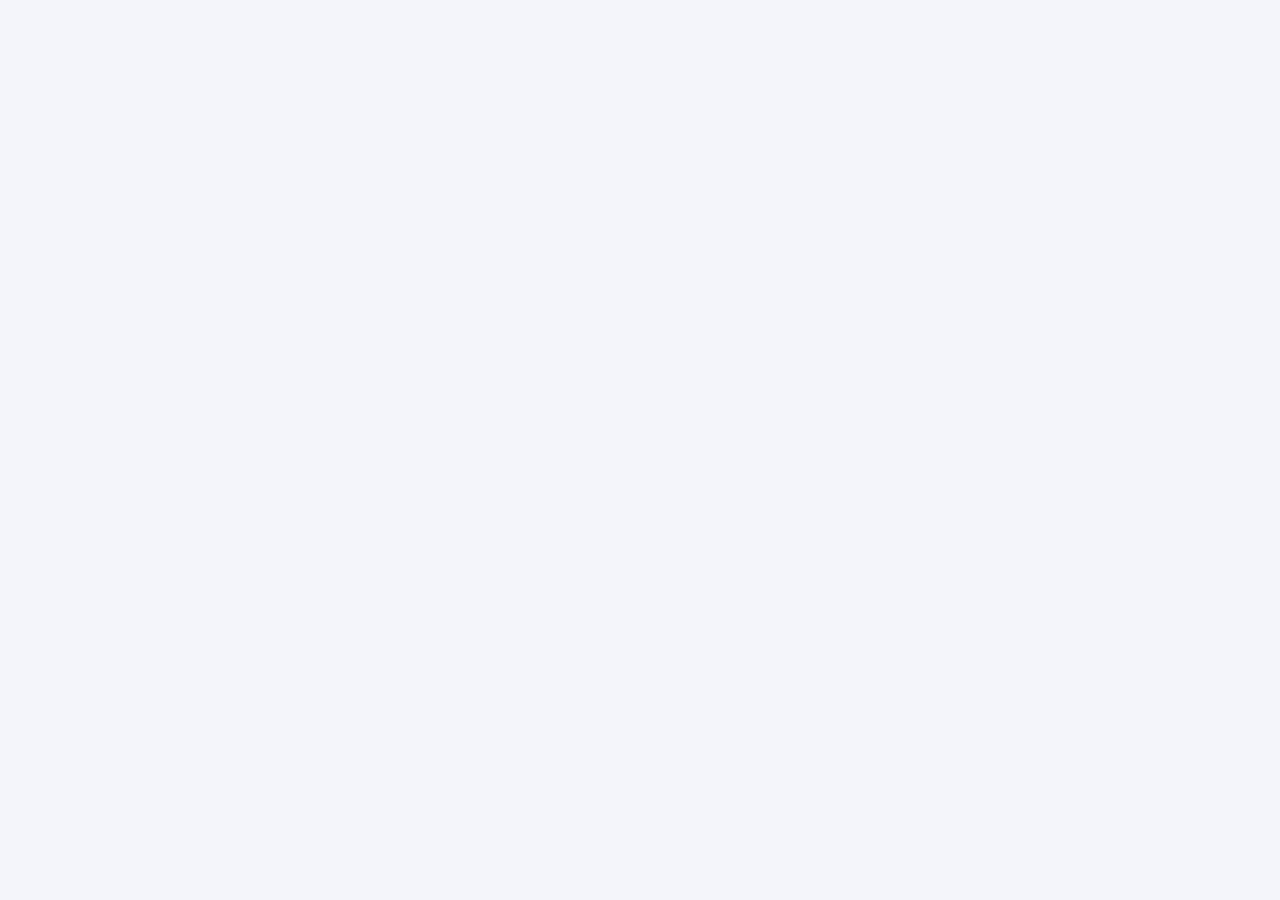
==== assetsync/index.html @ 93e1347a "Combine all tools in one site: add AssetSync web under assetsync/ (relative links), drop github.io p" ====
<!doctype html>
<html lang="th">
<head>
<meta charset="utf-8">
<meta name="viewport" content="width=device-width,initial-scale=1,viewport-fit=cover">
<meta name="theme-color" content="#3b5bfd">
<title>AssetSync</title>
<link rel="icon" href="icon.svg" type="image/svg+xml">
<script src="config.js"></script>
<script src="build.js"></script>
<script src="lib/supabase.js"></script>
<script src="lib/xlsx.full.min.js"></script>
<script>window.__XLSX = window.XLSX;</script>
<script src="lib/xlsx-style.min.js"></script>
<script>window.XLSXS = window.XLSX; window.XLSX = window.__XLSX;</script>
<script src="lib/jspdf.umd.min.js"></script>
<script src="lib/qrcode.js"></script>
<script src="lib/jsbarcode.min.js"></script>
<script src="store.js"></script>
<link rel="stylesheet" href="css/app.css">
<link rel="stylesheet" href="css/theme-sky.css">

</head>
<body>
<div id="app"></div>
<input type="file" id="gFile" hidden aria-hidden="true">

<!-- โค้ดของแอปแยกเป็นไฟล์ตามหมวดใน js/ · ลำดับมีผล: ไฟล์เลขน้อยโหลดก่อน (ดู web/README.md) -->
<script src="js/01-helpers.js"></script>
<script src="js/02-state.js"></script>
<script src="js/03-compute.js"></script>
<script src="js/04-storage.js"></script>
<script src="js/05-shell.js"></script>
<script src="js/06-web-reports.js"></script>
<script src="js/07-web-import.js"></script>
<script src="js/08-web-live.js"></script>
<script src="js/09-web-inbox.js"></script>
<script src="js/10-stickers.js"></script>
<script src="js/11-label-designer.js"></script>
<script src="js/12-app.js"></script>
<script src="js/13-usb.js"></script>
<script src="js/14-auth.js"></script>
<script src="js/15-scan.js"></script>
<script src="js/16-actions.js"></script>
<script src="js/17-scanner-input.js"></script>
<script src="js/18-exports.js"></script>
<script src="js/19-pivot.js"></script>
<script src="js/20-main.js"></script>
</body>
</html>
---- assetsync/css/app.css ----
/* AssetSync · หน้าตาของเว็บและแอปเครื่องยิง (ใช้ร่วมกัน) */
@font-face {
  font-family: 'Prompt';
  font-weight: 400;
  font-display: swap;
  src: url(../fonts/prompt-thai-400-normal.woff2) format('woff2');
  unicode-range: U+0E01-0E5B, U+200C-200D, U+25CC;
}
@font-face {
  font-family: 'Prompt';
  font-weight: 500;
  font-display: swap;
  src: url(../fonts/prompt-thai-500-normal.woff2) format('woff2');
  unicode-range: U+0E01-0E5B, U+200C-200D, U+25CC;
}
@font-face {
  font-family: 'Prompt';
  font-weight: 600;
  font-display: swap;
  src: url(../fonts/prompt-thai-600-normal.woff2) format('woff2');
  unicode-range: U+0E01-0E5B, U+200C-200D, U+25CC;
}
@font-face {
  font-family: 'Prompt';
  font-weight: 700;
  font-display: swap;
  src: url(../fonts/prompt-thai-700-normal.woff2) format('woff2');
  unicode-range: U+0E01-0E5B, U+200C-200D, U+25CC;
}
@font-face {
  font-family: 'Prompt';
  font-weight: 400;
  font-display: swap;
  src: url(../fonts/prompt-latin-400-normal.woff2) format('woff2');
  unicode-range: U+0000-00FF, U+2000-206F, U+20AC, U+2122, U+2190-21FF, U+2212, U+2460-24FF, U+2713, U+2715;
}
@font-face {
  font-family: 'Prompt';
  font-weight: 500;
  font-display: swap;
  src: url(../fonts/prompt-latin-500-normal.woff2) format('woff2');
  unicode-range: U+0000-00FF, U+2000-206F, U+20AC, U+2122, U+2190-21FF, U+2212, U+2460-24FF, U+2713, U+2715;
}
@font-face {
  font-family: 'Prompt';
  font-weight: 600;
  font-display: swap;
  src: url(../fonts/prompt-latin-600-normal.woff2) format('woff2');
  unicode-range: U+0000-00FF, U+2000-206F, U+20AC, U+2122, U+2190-21FF, U+2212, U+2460-24FF, U+2713, U+2715;
}
@font-face {
  font-family: 'Prompt';
  font-weight: 700;
  font-display: swap;
  src: url(../fonts/prompt-latin-700-normal.woff2) format('woff2');
  unicode-range: U+0000-00FF, U+2000-206F, U+20AC, U+2122, U+2190-21FF, U+2212, U+2460-24FF, U+2713, U+2715;
}
@font-face {
  font-family: 'JetBrains Mono';
  font-weight: 500;
  font-display: swap;
  src: url(../fonts/jetbrains-mono-latin-500-normal.woff2) format('woff2');
}
@font-face {
  font-family: 'JetBrains Mono';
  font-weight: 700;
  font-display: swap;
  src: url(../fonts/jetbrains-mono-latin-700-normal.woff2) format('woff2');
}
/* Layout: one shell, two faces. "คอม" = wide web workspace with stage pills; "เครื่องยิง" = phone column with bottom bar + center scan button.
   Deliberately single light theme (field devices + office screens), every color set explicitly. */
:root {
  --ink: #121826;
  --muted: #5d6676;
  --bg: #f4f5fa;
  --card: #ffffff;
  --line: #e4e7ec;
  --blue: #3b5bfd;
  --blue-soft: #eaeeff;
  --blue-ink: #2e46c9;
  --lime: #d4f25a;
  --orange: #ff7a1a;
  --ok: #12b76a;
  --ok-soft: #e7f8ef;
  --ok-ink: #027a48;
  --warn: #f79009;
  --warn-soft: #fff1e6;
  --warn-ink: #b54708;
  --bad: #f04438;
  --bad-soft: #fee9e7;
  --bad-ink: #b42318;
  --oth: #7a5af8;
  --oth-soft: #f0ebff;
  --oth-ink: #5925dc;
  --display: 'Prompt', system-ui, sans-serif;
  --mono: 'JetBrains Mono', ui-monospace, monospace;
  color-scheme: light;
}
html,
body {
  height: 100%;
}
body {
  margin: 0;
  background: var(--bg);
  color: var(--ink);
  font-family: var(--display);
  font-size: 15px;
  line-height: 1.5;
}
* {
  box-sizing: border-box;
}
[hidden] {
  display: none !important;
}
button,
input,
select,
textarea {
  font: inherit;
  color: inherit;
}
button {
  cursor: pointer;
}
:focus-visible {
  outline: 3px solid var(--blue);
  outline-offset: 2px;
}
.mono {
  font-family: var(--mono);
}
.top {
  position: sticky;
  top: env(safe-area-inset-top, 0px);
  z-index: 5;
  background: var(--card);
  border-bottom: 1px solid var(--line);
}
body::before {
  content: '';
  position: fixed;
  inset: 0 0 auto;
  height: env(safe-area-inset-top, 0px);
  z-index: 10;
  background: var(--card);
}
.top-in {
  max-width: 1240px;
  margin: 0 auto;
  padding-block: 10px;
  padding-left: max(16px, env(safe-area-inset-left, 0px));
  padding-right: max(16px, env(safe-area-inset-right, 0px));
  display: flex;
  flex-wrap: wrap;
  align-items: center;
  gap: 8px 14px;
}
.logo {
  display: flex;
  align-items: center;
  gap: 8px;
  font-weight: 700;
  font-size: 18px;
}
.logo img {
  width: 36px;
  height: 28px;
  display: block;
}
.brand {
  background: var(--card);
  border-radius: 24px;
  padding: 22px 18px;
  display: flex;
  flex-direction: column;
  align-items: center;
  gap: 10px;
  text-align: center;
}
.brand img {
  width: 120px;
  height: auto;
}
.brand b {
  font-size: 22px;
  line-height: 1.2;
}
.brand span {
  color: var(--muted);
  font-size: 14px;
}
.seg {
  display: inline-flex;
  background: #e9ebf3;
  border-radius: 999px;
  padding: 3px;
}
.seg button {
  border: none;
  background: transparent;
  padding: 7px 14px;
  border-radius: 999px;
  font-size: 14px;
  color: var(--muted);
}
.seg button[aria-pressed='true'] {
  background: var(--card);
  color: var(--ink);
  font-weight: 600;
  box-shadow: 0 1px 2px rgb(0 0 0 / 0.08);
}
.pills {
  display: flex;
  flex-wrap: wrap;
  gap: 6px;
}
.pill {
  border: none;
  padding: 7px 13px;
  border-radius: 999px;
  background: #f2f4f7;
  color: #344054;
  font-size: 14px;
}
.pill.on {
  background: var(--blue);
  color: #fff;
  font-weight: 600;
}
.pill.done {
  background: var(--ok-soft);
  color: var(--ok-ink);
}
.sync {
  margin-left: auto;
  font-size: 13px;
  padding: 5px 10px;
  border-radius: 999px;
  font-weight: 700;
  display: inline-flex;
  align-items: center;
  gap: 4px;
  line-height: 1;
  cursor: help;
}
.sync svg {
  display: block;
}
.s-bad {
  background: var(--bad-soft);
  color: var(--bad-ink);
}
.sync-mini .sync {
  margin: 0;
}
.s-on {
  background: var(--ok-soft);
  color: var(--ok-ink);
}
.s-wait {
  background: var(--warn-soft);
  color: var(--warn-ink);
}
.s-off {
  background: #f2f4f7;
  color: var(--muted);
}
.wrap {
  max-width: 1240px;
  margin: 0 auto;
  padding-block: 22px 60px;
  padding-left: max(16px, env(safe-area-inset-left, 0px));
  padding-right: max(16px, env(safe-area-inset-right, 0px));
  display: flex;
  flex-direction: column;
  gap: 16px;
}
h1 {
  margin: 0;
  font-size: 28px;
  line-height: 1.2;
  text-wrap: balance;
}
h2 {
  margin: 0;
  font-size: 19px;
  line-height: 1.3;
}
.sub {
  color: var(--muted);
  font-size: 14px;
  margin: 0;
}
.card {
  background: var(--card);
  border-radius: 20px;
  padding: 18px;
  display: flex;
  flex-direction: column;
  gap: 12px;
  min-width: 0;
}
.row {
  display: flex;
  flex-wrap: wrap;
  gap: 12px;
  align-items: flex-start;
}
.row > .grow {
  flex: 999 1 520px;
  min-width: 0;
}
.row > .side {
  flex: 1 1 320px;
  min-width: 0;
}
.grid {
  display: grid;
  grid-template-columns: repeat(auto-fill, minmax(170px, 1fr));
  gap: 10px;
}
.kpis {
  display: grid;
  grid-template-columns: repeat(auto-fit, minmax(160px, 1fr));
  gap: 10px;
}
.kpi {
  border-radius: 18px;
  padding: 14px 16px;
  background: var(--card);
}
.kpi b {
  display: block;
  font-size: 30px;
  line-height: 1.15;
  font-variant-numeric: tabular-nums;
}
.kpi span {
  font-size: 13px;
  color: var(--muted);
}
.btn {
  border: 1px solid #d0d5dd;
  background: var(--card);
  color: #344054;
  padding: 10px 16px;
  border-radius: 999px;
  font-weight: 600;
  min-height: 44px;
}
.btn.pri {
  background: var(--blue);
  color: #fff;
  border-color: var(--blue);
}
.btn.dark {
  background: var(--ink);
  color: #fff;
  border-color: var(--ink);
}
.btn.lime {
  background: var(--lime);
  color: var(--ink);
  border-color: var(--lime);
}
.btn.oth {
  background: var(--oth);
  color: #fff;
  border-color: var(--oth);
}
.btn.red {
  background: var(--card);
  color: var(--bad-ink);
  border-color: #fda29b;
}
.btn.sm {
  padding: 6px 12px;
  min-height: 36px;
  font-size: 13px;
}
.btn:disabled {
  opacity: 0.45;
  cursor: not-allowed;
}
.chip {
  display: inline-block;
  padding: 3px 10px;
  border-radius: 999px;
  font-size: 12px;
  font-weight: 600;
}
.c-ok {
  background: var(--ok-soft);
  color: var(--ok-ink);
}
.c-warn {
  background: var(--warn-soft);
  color: var(--warn-ink);
}
.c-bad {
  background: var(--bad-soft);
  color: var(--bad-ink);
}
.c-oth {
  background: var(--oth-soft);
  color: var(--oth-ink);
}
.c-blue {
  background: var(--blue-soft);
  color: var(--blue-ink);
}
.c-gray {
  background: #f2f4f7;
  color: #475467;
}
label.f {
  display: flex;
  flex-direction: column;
  gap: 4px;
  font-size: 13px;
  color: var(--muted);
}
input.in,
select.in,
textarea.in {
  border: 1px solid #d0d5dd;
  border-radius: 12px;
  padding: 10px 12px;
  background: var(--card);
  width: 100%;
  min-width: 0;
  font-size: 15px;
  color: var(--ink);
}
.tbl-wrap {
  overflow-x: auto;
  border-radius: 14px;
}
table {
  border-collapse: collapse;
  width: 100%;
  font-size: 14px;
}
th {
  text-align: left;
  font-size: 12px;
  color: var(--muted);
  font-weight: 600;
  padding: 8px 10px;
  border-bottom: 1px solid var(--line);
  white-space: nowrap;
}
td {
  padding: 9px 10px;
  border-bottom: 1px solid #f0f2f5;
  vertical-align: top;
}
tr.click {
  cursor: pointer;
}
tr.click:hover {
  background: #f8f9fc;
}
tr.sel {
  background: var(--blue-soft);
}
td .chip {
  white-space: nowrap;
}
/* count pages: left and right boxes share one height, each scrolls inside */
.pair {
  align-items: stretch;
}
.pair > * {
  height: max(480px, calc(100vh - 300px));
  overflow-y: auto;
}
.pair > .card.grow {
  display: flex;
  flex-direction: column;
}
.pair > .card.grow > .tbl-wrap {
  flex: 1;
  min-height: 0;
  overflow-y: auto;
}
.pair > .card.grow > .grid {
  flex: none;
}
@media (max-width: 860px) {
  .pair > * {
    height: auto;
    overflow: visible;
  }
}
/* equal rows: fixed columns, one line per cell */
table.tfix {
  table-layout: fixed;
}
.tfix td {
  white-space: nowrap;
  overflow: hidden;
  text-overflow: ellipsis;
  vertical-align: middle;
  height: 44px;
  padding-top: 6px;
  padding-bottom: 6px;
}
.fbar {
  display: flex;
  flex-wrap: wrap;
  gap: 8px;
  align-items: center;
}
.fbar .in {
  width: auto;
  min-height: 38px;
  padding: 6px 10px;
  font-size: 13px;
}
/* small right-hand detail panel */
.compact {
  font-size: 13px;
  gap: 8px !important;
}
.compact .btn {
  padding: 5px 10px;
  min-height: 32px;
  font-size: 12.5px;
}
.compact .tog {
  padding: 4px 9px;
  min-height: 30px;
  font-size: 12px;
}
.compact .card {
  padding: 10px !important;
}
.compact [style*='font-size:22px'] {
  font-size: 17px !important;
}
.compact [style*='font-size:17px'] {
  font-size: 14px !important;
}
.compact .sub {
  font-size: 12px;
}
.compact h2 {
  font-size: 15px;
}
.compact .sticker {
  width: 220px;
  transform: none;
  filter: drop-shadow(0 4px 10px rgb(18 24 38 / 0.15));
}
.ver {
  font:
    600 11px 'JetBrains Mono',
    monospace;
  color: var(--muted);
  background: #f2f4f7;
  border-radius: 999px;
  padding: 2px 7px;
  margin-left: 4px;
  vertical-align: middle;
}
.tile {
  border-radius: 16px;
  padding: 12px 14px;
  display: flex;
  flex-direction: column;
  text-align: left;
  border: none;
}
.tile b {
  font-size: 15px;
}
.tile .p {
  font-size: 24px;
  font-weight: 700;
  line-height: 1.2;
}
.tile small {
  font-size: 12px;
}
.bar {
  height: 10px;
  background: #eef0f6;
  border-radius: 6px;
  overflow: hidden;
  display: flex;
}
.bar i {
  display: block;
  height: 100%;
}
.msg {
  padding: 10px 14px;
  border-radius: 12px;
  font-size: 14px;
  background: #f2f4f7;
}
.msg.ok {
  background: var(--ok-soft);
  color: var(--ok-ink);
}
.msg.bad {
  background: var(--bad-soft);
  color: var(--bad-ink);
}
.msg.warn {
  background: var(--warn-soft);
  color: var(--warn-ink);
}
.drop {
  border: 2px dashed #c5cdfd;
  border-radius: 18px;
  padding: 22px;
  background: #f7f8ff;
  text-align: center;
  display: flex;
  flex-direction: column;
  gap: 8px;
  align-items: center;
}
/* phone */
.phone {
  max-width: 440px;
  margin: 0 auto;
  min-height: calc(100vh - 60px);
  display: flex;
  flex-direction: column;
  background: var(--bg);
}
.pbody {
  flex: 1 1 auto;
  padding: 16px;
  display: flex;
  flex-direction: column;
  gap: 12px;
  padding-bottom: 110px;
}
.bnav {
  position: fixed;
  left: 0;
  right: 0;
  bottom: 0;
  z-index: 6;
  background: var(--card);
  border-top: 1px solid var(--line);
  padding-bottom: env(safe-area-inset-bottom, 0px);
  padding-left: env(safe-area-inset-left, 0px);
  padding-right: env(safe-area-inset-right, 0px);
}
.bnav-in {
  max-width: 440px;
  margin: 0 auto;
  display: grid;
  grid-template-columns: repeat(5, minmax(0, 1fr));
  align-items: end;
  padding: 6px 6px 10px;
}
.bnav button {
  border: none;
  background: none;
  font-size: 12px;
  color: var(--muted);
  padding: 8px 2px;
}
.bnav button.on {
  color: var(--blue);
  font-weight: 600;
}
.bnav .fab {
  justify-self: center;
  width: 62px;
  height: 62px;
  margin-top: -26px;
  border-radius: 50%;
  background: var(--lime);
  color: var(--ink);
  font-weight: 700;
  font-size: 14px;
  border: 4px solid var(--card);
}
.hero {
  background: var(--blue);
  color: #fff;
  border-radius: 24px;
  padding: 18px;
  display: flex;
  flex-direction: column;
  gap: 6px;
}
.dark {
  background: var(--ink);
  color: #fff;
}
.areahead {
  border-radius: 0 0 26px 26px;
  padding: 16px;
  display: flex;
  flex-direction: column;
  gap: 10px;
}
.cnt3 {
  display: grid;
  grid-template-columns: repeat(3, minmax(0, 1fr));
  gap: 8px;
  text-align: center;
}
.cnt3 > * {
  border-radius: 14px;
  padding: 8px 4px;
  display: flex;
  flex-direction: column;
  border: none;
  color: inherit;
}
.cnt3 b {
  font-size: 22px;
  line-height: 1.1;
}
.tabs3 {
  display: flex;
  gap: 4px;
  background: #e9ebf3;
  border-radius: 999px;
  padding: 4px;
}
.tabs3 button {
  flex: 1 1 0;
  border: none;
  background: transparent;
  border-radius: 999px;
  padding: 8px 4px;
  font-size: 13px;
  color: #475467;
}
.tabs3 button.on {
  background: var(--card);
  color: var(--ink);
  font-weight: 600;
}
.li {
  background: var(--card);
  border-radius: 16px;
  padding: 11px 14px;
  display: flex;
  gap: 10px;
  align-items: center;
  text-align: left;
  border: none;
  width: 100%;
}
.li .t {
  flex: 1 1 auto;
  min-width: 0;
  display: flex;
  flex-direction: column;
}
.li .t span {
  font-size: 13px;
  color: var(--muted);
  overflow-wrap: anywhere;
}
.dot {
  flex: 0 0 auto;
  width: 36px;
  height: 36px;
  border-radius: 50%;
  display: inline-flex;
  align-items: center;
  justify-content: center;
  font-weight: 700;
  color: #fff;
}
.scanbox {
  border: 2px dashed var(--lime);
  border-radius: 20px;
  padding: 12px;
  display: flex;
  flex-direction: column;
  gap: 8px;
}
#scanIn {
  width: 100%;
  border: none;
  border-radius: 12px;
  padding: 12px;
  font-family: var(--mono);
  font-size: 20px;
  background: #2a3242;
  color: #fff;
  text-transform: uppercase;
}
#scanIn::placeholder {
  color: #98a2b3;
  text-transform: none;
}
.rcard {
  background: var(--card);
  border-radius: 18px;
  padding: 12px 14px;
  display: flex;
  flex-direction: column;
  gap: 8px;
}
.rcard.oth {
  border: 2px solid var(--oth);
}
.rcard.unk {
  border: 2px solid var(--bad);
}
.chips {
  display: flex;
  flex-wrap: wrap;
  gap: 6px;
}
.tog {
  border: 1px solid #d0d5dd;
  background: var(--card);
  border-radius: 999px;
  padding: 8px 12px;
  font-size: 13px;
  font-weight: 600;
  color: #344054;
  min-height: 40px;
}
.tog[aria-pressed='true'] {
  background: var(--blue);
  border-color: var(--blue);
  color: #fff;
}
.cond {
  display: grid;
  grid-template-columns: repeat(4, minmax(0, 1fr));
  gap: 6px;
}
.cond button {
  border: none;
  border-radius: 14px;
  padding: 10px 2px;
  font-weight: 600;
  font-size: 13px;
  background: var(--card);
  min-height: 44px;
}
.cond button[aria-pressed='true'] {
  background: var(--ok);
  color: #fff;
}
.cond button.w[aria-pressed='true'] {
  background: var(--warn);
  color: #1d0e00;
}
.sheetbg {
  position: fixed;
  inset: 0;
  z-index: 20;
  background: rgb(18 24 38 / 0.7);
  display: flex;
  flex-direction: column;
  justify-content: flex-end;
  align-items: center;
}
.sheet {
  width: 100%;
  max-width: 440px;
  background: var(--bg);
  border-radius: 26px 26px 0 0;
  padding: 18px 16px calc(18px + env(safe-area-inset-bottom, 0px));
  display: flex;
  flex-direction: column;
  gap: 10px;
  max-height: 92vh;
  overflow-y: auto;
}
.lbl-wrap {
  overflow: auto;
  padding: 18px;
  background: #eef0f6;
  border-radius: 12px;
  display: flex;
  justify-content: center;
}
.lbl-stage {
  position: relative;
  flex: none;
  background: #fff;
  box-shadow: 0 2px 10px rgb(18 24 38 / 0.15);
}
.lbl-stage canvas {
  position: absolute;
  inset: 0;
  display: block;
}
.lbl-el {
  position: absolute;
  outline: 1px dashed rgb(46 91 255 / 0.35);
  cursor: move;
  touch-action: none;
}
.lbl-el:hover {
  outline-color: var(--blue);
}
.lbl-el.on {
  outline: 2px solid var(--blue);
  background: rgb(46 91 255 / 0.06);
}
.lbl-rs {
  position: absolute;
  right: -6px;
  bottom: -6px;
  width: 12px;
  height: 12px;
  background: var(--blue);
  border: 2px solid #fff;
  border-radius: 3px;
  cursor: nwse-resize;
  display: none;
}
.lbl-el.on .lbl-rs {
  display: block;
}
.sticker {
  align-self: center;
  width: 300px;
  max-width: 100%;
  transform: none;
}
.sticker canvas {
  width: 100%;
  height: auto;
  display: block;
  border-radius: 8px;
  border: 1px solid var(--line);
  background: #fff;
}
.book {
  display: grid;
  grid-template-columns: repeat(2, minmax(0, 1fr));
  gap: 10px;
}
.mini {
  background: var(--card);
  border-radius: 12px;
  padding: 9px 11px;
  border: none;
  border-top: 6px solid var(--ok);
  text-align: left;
  display: flex;
  flex-direction: column;
  font-size: 12px;
  min-width: 0;
}
.mini b {
  font-family: var(--mono);
  font-size: 14px;
}
.mini span {
  overflow-wrap: anywhere;
}
.toast {
  position: fixed;
  left: 50%;
  bottom: 110px;
  transform: translateX(-50%);
  z-index: 30;
  background: var(--ink);
  color: #fff;
  padding: 10px 16px;
  border-radius: 999px;
  font-size: 14px;
  max-width: calc(100% - 32px);
}
.confirm {
  display: flex;
  flex-direction: column;
  gap: 8px;
  padding: 12px;
  border-radius: 14px;
  background: var(--bad-soft);
  color: var(--bad-ink);
}
/* computer: side menu */
.shell {
  display: grid;
  grid-template-columns: 250px minmax(0, 1fr);
  min-height: 100vh;
}
.side-nav {
  position: sticky;
  top: 0;
  height: 100vh;
  overflow-y: auto;
  background: var(--card);
  border-right: 1px solid var(--line);
  display: flex;
  flex-direction: column;
  gap: 14px;
  padding: 16px 12px 16px max(12px, env(safe-area-inset-left, 0px));
}
.side-top {
  display: flex;
  flex-direction: column;
  gap: 10px;
  padding: 4px 6px;
}
.side-top .sync {
  margin: 0;
  align-self: flex-start;
}
.nav-list {
  display: flex;
  flex-direction: column;
  gap: 4px;
}
.nav-item {
  display: flex;
  align-items: center;
  gap: 10px;
  width: 100%;
  text-align: left;
  border: none;
  background: transparent;
  color: #344054;
  border-radius: 12px;
  padding: 10px 12px;
  font-size: 15px;
  min-height: 44px;
}
.nav-item:hover {
  background: #f2f4f7;
}
.nav-item.on {
  background: var(--blue);
  color: #fff;
  font-weight: 600;
}
.nav-item.done:not(.on) .nav-num {
  background: var(--ok-soft);
  color: var(--ok-ink);
}
.nav-num {
  flex: 0 0 28px;
  height: 28px;
  border-radius: 9px;
  background: #f2f4f7;
  color: #475467;
  display: inline-flex;
  align-items: center;
  justify-content: center;
  font-size: 14px;
  font-weight: 600;
}
.nav-item.on .nav-num {
  background: rgb(255 255 255 / 0.2);
  color: #fff;
}
.nav-label {
  flex: 1 1 auto;
  min-width: 0;
}
.nav-badge {
  flex: 0 0 auto;
  background: var(--orange);
  color: #1d0e00;
  font-size: 12px;
  font-weight: 700;
  border-radius: 999px;
  padding: 1px 8px;
}
.nav-group {
  display: flex;
  align-items: center;
  gap: 10px;
  width: 100%;
  text-align: left;
  border: none;
  background: transparent;
  border-radius: 12px;
  padding: 10px 12px;
  min-height: 44px;
  font-size: 15px;
  color: #344054;
  font-weight: 600;
}
.nav-group:hover {
  background: #f2f4f7;
}
.nav-chev {
  margin-left: auto;
  color: var(--muted);
  font-size: 13px;
}
.nav-item.nav-sub {
  padding-left: 26px;
  min-height: 38px;
  font-size: 14px;
}
.nav-item.nav-sub .nav-num {
  flex-basis: 34px;
  font-size: 12px;
}
.nav-sep {
  height: 1px;
  background: var(--line);
  margin: 6px 8px;
}
.side-foot {
  margin-top: auto;
  display: flex;
  flex-direction: column;
  gap: 2px;
  padding: 10px 8px 0;
  border-top: 1px solid var(--line);
  font-size: 14px;
}
.shell-main {
  min-width: 0;
}
@media (max-width: 860px) {
  .shell {
    grid-template-columns: minmax(0, 1fr);
  }
  .side-nav {
    position: sticky;
    top: env(safe-area-inset-top, 0px);
    z-index: 5;
    height: auto;
    flex-direction: column;
    gap: 8px;
    border-right: none;
    border-bottom: 1px solid var(--line);
    padding: 10px max(16px, env(safe-area-inset-right, 0px)) 10px max(16px, env(safe-area-inset-left, 0px));
  }
  .side-top {
    flex-direction: row;
    justify-content: space-between;
    align-items: center;
    padding: 0;
  }
  .nav-list {
    flex-direction: row;
    overflow-x: auto;
    gap: 6px;
  }
  .nav-item {
    width: auto;
    white-space: nowrap;
    padding: 8px 12px;
    min-height: 40px;
  }
  .nav-sep,
  .side-foot {
    display: none;
  }
}
.dupbg {
  position: fixed;
  inset: 0;
  z-index: 40;
  background: rgb(18 24 38 / 0.55);
  display: flex;
  align-items: center;
  justify-content: center;
  padding: 24px max(16px, env(safe-area-inset-right, 0px)) 24px max(16px, env(safe-area-inset-left, 0px));
}
.duppop {
  width: 100%;
  max-width: 340px;
  background: var(--card);
  border-radius: 24px;
  padding: 22px 20px;
  display: flex;
  flex-direction: column;
  align-items: center;
  gap: 6px;
  text-align: center;
  border-top: 8px solid var(--warn);
}
.duppop b#dupH {
  font-size: 24px;
  color: var(--warn-ink);
}
.duppop.oth {
  border-top-color: var(--oth);
}
.duppop.oth b#othH {
  font-size: 22px;
  color: var(--oth-ink);
}
.duppop.oth .dupicon {
  background: var(--oth);
  color: #fff;
}
.dupicon {
  width: 56px;
  height: 56px;
  border-radius: 50%;
  background: var(--warn);
  color: #1d0e00;
  font-size: 32px;
  font-weight: 700;
  display: inline-flex;
  align-items: center;
  justify-content: center;
}
/* pivot */
.pv-wrap {
  overflow: auto;
  max-height: 72vh;
}
.pv-wrap table.pvtUi {
  font-family: var(--display);
  font-size: 13px;
  border-collapse: separate;
  border-spacing: 6px;
}
.pv-wrap .pvtAxisContainer,
.pv-wrap .pvtVals {
  background: #f4f5fa;
  border: 1px dashed #d0d5dd;
  border-radius: 12px;
  padding: 6px;
}
.pv-wrap .pvtAxisContainer li span.pvtAttr {
  background: #fff;
  border: 1px solid #d0d5dd;
  border-radius: 999px;
  padding: 3px 10px;
  font-size: 13px;
}
.pv-wrap select {
  font: inherit;
  border: 1px solid #d0d5dd;
  border-radius: 8px;
  padding: 3px 6px;
  background: #fff;
}
.pv-wrap table.pvtTable {
  font-family: var(--display);
  font-size: 12.5px;
}
.pv-wrap table.pvtTable thead tr th,
.pv-wrap table.pvtTable tbody tr th {
  background: #eaeeff;
  border-color: #d0d5dd;
  font-size: 12px;
}
.pv-wrap table.pvtTable tbody tr td {
  border-color: #e4e7ec;
  font-variant-numeric: tabular-nums;
}
.pv-wrap .pvtFilterBox {
  border-radius: 12px;
  box-shadow: 0 10px 30px rgb(0 0 0 / 0.15);
  font-family: var(--display);
}
/* dashboard */
.dash {
  display: grid;
  grid-template-columns: repeat(auto-fit, minmax(300px, 1fr));
  gap: 12px;
}
.dash .card {
  gap: 10px;
}
.dash h2 {
  font-size: 16px;
}
.live {
  display: inline-flex;
  align-items: center;
  gap: 6px;
  font-size: 12px;
  color: var(--ok-ink);
  font-weight: 600;
  background: var(--ok-soft);
  border-radius: 999px;
  padding: 3px 10px;
}
.live i {
  width: 8px;
  height: 8px;
  border-radius: 50%;
  background: var(--ok);
  animation: pulse 1.6s infinite;
}
@keyframes pulse {
  0% {
    box-shadow: 0 0 0 0 rgb(18 183 106 / 0.5);
  }
  70% {
    box-shadow: 0 0 0 7px rgb(18 183 106 / 0);
  }
  100% {
    box-shadow: 0 0 0 0 rgb(18 183 106 / 0);
  }
}
.stack {
  display: flex;
  gap: 2px;
  height: 22px;
  border-radius: 6px;
  overflow: hidden;
  background: #fff;
}
.stack i {
  display: block;
  min-width: 3px;
}
.legend {
  display: flex;
  flex-wrap: wrap;
  gap: 6px 14px;
  font-size: 13px;
}
.legend > span {
  display: inline-flex;
  align-items: center;
  gap: 6px;
}
.legend i {
  width: 10px;
  height: 10px;
  border-radius: 3px;
  display: inline-block;
}
.hb {
  display: grid;
  grid-template-columns: minmax(0, 40%) 1fr auto;
  gap: 8px;
  align-items: center;
  font-size: 13px;
}
.hb-l {
  white-space: nowrap;
  overflow: hidden;
  text-overflow: ellipsis;
}
.hb-t {
  height: 10px;
  background: #eef0f6;
  border-radius: 5px;
  overflow: hidden;
}
.hb-t i {
  display: block;
  height: 100%;
  border-radius: 5px;
}
.hb-v {
  font-variant-numeric: tabular-nums;
  white-space: nowrap;
}
@media (prefers-reduced-motion: reduce) {
  * {
    transition: none !important;
  }
}
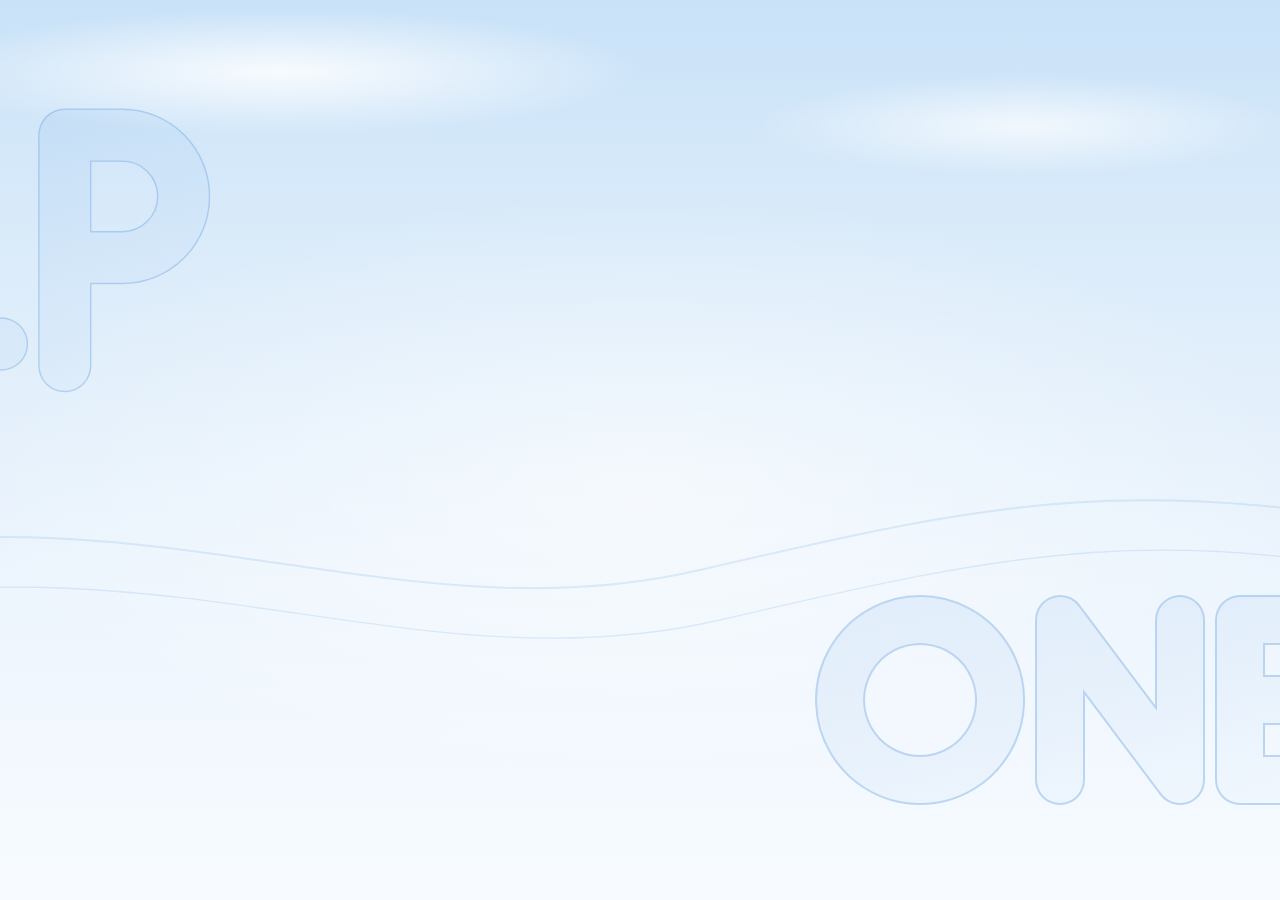
==== commit ea76fd4a: "Auto logout after 2 hours without activity (all web pages, shared across tabs) Co-Authored-By: Claud" ====
--- a/assetsync/index.html
+++ b/assetsync/index.html
@@ -46,5 +46,7 @@
 <script src="js/18-exports.js"></script>
 <script src="js/19-pivot.js"></script>
 <script src="js/20-main.js"></script>
+<script src="js/21-resize.js"></script>
+<script src="../idle.js"></script>
 </body>
 </html>
--- a/assetsync/css/theme-sky.css
+++ b/assetsync/css/theme-sky.css
@@ -0,0 +1,284 @@
+/* AssetSync · ธีม "ท้องฟ้า" — ฟ้าพาสเทล ขาวนวล ม่วงคราม ทองอ่อน · มินิมอล อ่านง่าย
+ * ใช้เมื่อ <html data-theme="sky"> · ทุกกฎขึ้นต้นด้วย html[data-theme='sky'] จึงไม่แตะธีมเดิม
+ * สลับธีมได้ที่เมนูข้าง (เว็บ) หรือหน้า บัญชี (เครื่องยิง) */
+
+html[data-theme='sky'] {
+  --ink: #1d1b4c; /* ม่วงครามเข้ม: ตัวอักษร */
+  --muted: #5b6386;
+  --bg: #f4f8fd;
+  --card: rgb(255 255 255 / 0.88);
+  --line: rgb(29 27 76 / 0.08);
+  --blue: #4a32b8; /* ม่วงคราม: ปุ่มหลัก เมนูที่เลือก */
+  --blue-soft: rgb(74 50 184 / 0.09);
+  --blue-ink: #3a2496;
+  --lime: #f1cd6e; /* ทองอ่อน: ปุ่มสแกน แถบความคืบหน้า */
+  --gold: #c9a24c;
+  --oth-soft: rgb(122 90 248 / 0.12);
+  --soft: rgb(74 50 184 / 0.05); /* พื้นเทาเดิม → ม่วงจางมาก */
+  --edge: rgb(255 255 255 / 0.95);
+  --shadow: 0 1px 2px rgb(40 50 120 / 0.04), 0 8px 24px rgb(40 60 140 / 0.07);
+  --blur: blur(14px) saturate(140%);
+  color-scheme: light;
+}
+
+/* ---------- background: soft pastel sky, a light glow and two faint clouds ---------- */
+html[data-theme='sky'] body {
+  background: #e6f1fb;
+}
+html[data-theme='sky'] body::after {
+  content: '';
+  position: fixed;
+  inset: 0;
+  z-index: -1;
+  pointer-events: none;
+  background:
+    url("data:image/svg+xml,%3Csvg xmlns='http://www.w3.org/2000/svg' viewBox='0 0 1600 900' preserveAspectRatio='xMidYMid slice'%3E %3Cdefs%3E %3ClinearGradient id='g' x1='0' y1='0' x2='1' y2='1'%3E%3Cstop offset='0' stop-color='%233b86db' stop-opacity='.09'/%3E%3Cstop offset='1' stop-color='%233b86db' stop-opacity='.02'/%3E%3C/linearGradient%3E %3Cmask id='mb' maskUnits='userSpaceOnUse'%3E%3Crect x='-100' y='-100' width='1800' height='1100' fill='white'/%3E%3Cpath d='M1130 150V470 M1222 440h0.1 M1310 470V150H1390A85 85 0 0 1 1390 320H1310' stroke='black' stroke-width='70' fill='none' stroke-linecap='round' stroke-linejoin='round'/%3E%3C/mask%3E %3Cmask id='ms' maskUnits='userSpaceOnUse'%3E%3Crect x='-100' y='-100' width='1800' height='1100' fill='white'/%3E%3Cpath d='M190 620A80 80 0 1 0 190.1 620Z M330 780V620L450 780V620 M600 620H510V780H600M510 700H585' stroke='black' stroke-width='46' fill='none' stroke-linecap='round' stroke-linejoin='round'/%3E%3C/mask%3E %3C/defs%3E %3Cg fill='none' stroke-linecap='round' stroke-linejoin='round'%3E %3Cg transform='translate%2870 110%29 scale%28.72%29 translate%28-1095 -115%29'%3E%3Cpath d='M1130 150V470 M1222 440h0.1 M1310 470V150H1390A85 85 0 0 1 1390 320H1310' stroke='url%28%23g%29' stroke-width='70'/%3E %3Cpath d='M1130 150V470 M1222 440h0.1 M1310 470V150H1390A85 85 0 0 1 1390 320H1310' stroke='%233b86db' stroke-opacity='.30' stroke-width='74' mask='url%28%23mb%29'/%3E%3C/g%3E %3Cg transform='translate%28890 0%29'%3E%3Cpath d='M190 620A80 80 0 1 0 190.1 620Z M330 780V620L450 780V620 M600 620H510V780H600M510 700H585' stroke='url%28%23g%29' stroke-width='46'/%3E %3Cpath d='M190 620A80 80 0 1 0 190.1 620Z M330 780V620L450 780V620 M600 620H510V780H600M510 700H585' stroke='%233b86db' stroke-opacity='.30' stroke-width='50' mask='url%28%23ms%29'/%3E%3C/g%3E %3Cpath d='M-40 560C300 480 560 640 860 570S1300 470 1640 540' stroke='%233b86db' stroke-opacity='.14' stroke-width='2'/%3E %3Cpath d='M-40 610C320 530 580 690 880 620S1320 520 1640 590' stroke='%233b86db' stroke-opacity='.14' stroke-width='1.3'/%3E %3C/g%3E%3C/svg%3E") center/cover no-repeat,
+    radial-gradient(ellipse 40% 10% at 22% 8%, rgb(255 255 255 / 0.85), transparent 70%),
+    radial-gradient(ellipse 30% 8% at 80% 14%, rgb(255 255 255 / 0.7), transparent 70%),
+    radial-gradient(ellipse 70% 45% at 50% 55%, rgb(255 255 255 / 0.55), transparent 75%),
+    linear-gradient(180deg, #c9e2f8 0%, #dcecfa 30%, #edf5fd 65%, #f7fbff 100%);
+}
+html[data-theme='sky'] body::before {
+  background: #dcecfa;
+}
+
+/* ---------- surfaces: white, nearly solid (easy to read), hairline edge, soft shadow ---------- */
+html[data-theme='sky'] :is(.card, .kpi, .duppop, .sheet, .brand, .rcard, .li, .mini) {
+  background: var(--card);
+  -webkit-backdrop-filter: var(--blur);
+  backdrop-filter: var(--blur);
+  border: 1px solid var(--edge);
+  box-shadow: var(--shadow);
+}
+html[data-theme='sky'] .card .card,
+html[data-theme='sky'] .card .kpi {
+  background: var(--soft);
+  border-color: transparent;
+  box-shadow: none;
+  -webkit-backdrop-filter: none;
+  backdrop-filter: none;
+}
+html[data-theme='sky'] .side-nav {
+  background: rgb(255 255 255 / 0.6);
+  -webkit-backdrop-filter: var(--blur);
+  backdrop-filter: var(--blur);
+  border-right: 1px solid var(--edge);
+}
+html[data-theme='sky'] :is(.top, .bnav) {
+  background: rgb(255 255 255 / 0.78);
+  -webkit-backdrop-filter: var(--blur);
+  backdrop-filter: var(--blur);
+  border-color: var(--line);
+}
+html[data-theme='sky'] .bnav .fab {
+  border-color: #fff;
+  box-shadow: 0 6px 16px rgb(201 162 76 / 0.35);
+}
+html[data-theme='sky'] .sheet,
+html[data-theme='sky'] .duppop {
+  background: rgb(255 255 255 / 0.96);
+}
+html[data-theme='sky'] .sheetbg,
+html[data-theme='sky'] .dupbg {
+  background: rgb(29 27 76 / 0.28);
+  -webkit-backdrop-filter: blur(3px);
+  backdrop-filter: blur(3px);
+}
+html[data-theme='sky'] .confirm {
+  border: 1px solid rgb(240 68 56 / 0.15);
+}
+
+/* ---------- controls: flat, quiet; one strong colour for the main action ---------- */
+html[data-theme='sky'] :is(.btn, .in, textarea.in, .tog, .cond button) {
+  background: #fff;
+  border-color: rgb(29 27 76 / 0.12);
+}
+html[data-theme='sky'] :is(.btn, .tog, .cond button):hover:not(:disabled) {
+  border-color: rgb(74 50 184 / 0.35);
+}
+html[data-theme='sky'] .in:focus {
+  border-color: var(--blue);
+  box-shadow: 0 0 0 3px rgb(74 50 184 / 0.12);
+  outline: none;
+}
+html[data-theme='sky'] .btn.pri,
+html[data-theme='sky'] .tog[aria-pressed='true'] {
+  background: var(--blue);
+  border-color: var(--blue);
+  color: #fff;
+  box-shadow: 0 4px 12px rgb(74 50 184 / 0.22);
+}
+html[data-theme='sky'] .btn.pri:hover:not(:disabled) {
+  background: var(--blue-ink);
+}
+html[data-theme='sky'] .btn.dark {
+  background: var(--ink);
+  border-color: var(--ink);
+  color: #fff;
+}
+html[data-theme='sky'] .btn.lime {
+  background: var(--lime);
+  border-color: var(--lime);
+  color: var(--ink);
+}
+html[data-theme='sky'] .btn.oth {
+  background: var(--oth);
+  border-color: var(--oth);
+  color: #fff;
+}
+html[data-theme='sky'] .btn.red {
+  color: var(--bad-ink);
+}
+html[data-theme='sky'] .cond button[aria-pressed='true'] {
+  background: var(--ok);
+  border-color: var(--ok);
+  color: #fff;
+}
+html[data-theme='sky'] .cond button.w[aria-pressed='true'] {
+  background: var(--warn);
+  border-color: var(--warn);
+  color: #1d0e00;
+}
+html[data-theme='sky'] :focus-visible {
+  outline-color: var(--blue);
+}
+
+/* ---------- light fills that were grey ---------- */
+html[data-theme='sky'] :is(.pill, .s-off, .c-gray, .ver, .msg, .nav-num, .seg, .tabs3, .bar) {
+  background: var(--soft);
+}
+html[data-theme='sky'] .pill {
+  border: 1px solid rgb(29 27 76 / 0.06);
+}
+html[data-theme='sky'] .pill.on {
+  background: var(--blue);
+  border-color: var(--blue);
+  color: #fff;
+}
+html[data-theme='sky'] .pill.done {
+  background: var(--ok-soft);
+}
+html[data-theme='sky'] .msg.ok {
+  background: var(--ok-soft);
+}
+html[data-theme='sky'] .msg.bad {
+  background: var(--bad-soft);
+}
+html[data-theme='sky'] .msg.warn {
+  background: var(--warn-soft);
+}
+html[data-theme='sky'] .drop {
+  background: rgb(255 255 255 / 0.6);
+  border-color: rgb(74 50 184 / 0.3);
+}
+html[data-theme='sky'] :is(.seg button[aria-pressed='true'], .tabs3 button.on) {
+  background: #fff;
+  color: var(--ink);
+  box-shadow: 0 1px 4px rgb(40 50 120 / 0.1);
+}
+
+/* ---------- side menu ---------- */
+html[data-theme='sky'] .nav-item {
+  color: #3a3f66;
+}
+html[data-theme='sky'] :is(.nav-item:hover, .nav-group:hover) {
+  background: rgb(255 255 255 / 0.75);
+}
+html[data-theme='sky'] .nav-item.on {
+  background: #fff;
+  color: var(--blue);
+  box-shadow: var(--shadow);
+  position: relative;
+}
+html[data-theme='sky'] .nav-item.on::before {
+  content: '';
+  position: absolute;
+  left: 0;
+  top: 10px;
+  bottom: 10px;
+  width: 3px;
+  border-radius: 3px;
+  background: var(--gold);
+}
+html[data-theme='sky'] .nav-item.on .nav-num {
+  background: var(--blue);
+  color: #fff;
+}
+html[data-theme='sky'] .nav-item.done:not(.on) .nav-num {
+  background: var(--ok-soft);
+}
+
+/* ---------- tables ---------- */
+html[data-theme='sky'] th {
+  color: var(--muted);
+  border-bottom-color: rgb(29 27 76 / 0.1);
+}
+html[data-theme='sky'] td {
+  border-bottom-color: rgb(29 27 76 / 0.05);
+}
+html[data-theme='sky'] tr.click:hover {
+  background: rgb(74 50 184 / 0.04);
+}
+html[data-theme='sky'] tr.sel {
+  background: var(--blue-soft);
+}
+
+/* ---------- banner on the scanner home: indigo with a thin gold edge ---------- */
+html[data-theme='sky'] .hero {
+  background: linear-gradient(135deg, #4a32b8, #6b52d9);
+  border: 1px solid rgb(201 162 76 / 0.55);
+  box-shadow: 0 10px 28px rgb(74 50 184 / 0.22);
+}
+html[data-theme='sky'] .toast {
+  background: rgb(29 27 76 / 0.92);
+}
+html[data-theme='sky'] .lbl-wrap {
+  background: var(--soft);
+}
+
+/* ---------- theme switch ---------- */
+.theme-sw {
+  display: flex;
+  gap: 4px;
+  padding: 3px;
+  border-radius: 12px;
+  background: #e9ebf3;
+}
+.theme-sw button {
+  flex: 1;
+  border: none;
+  border-radius: 9px;
+  padding: 6px 8px;
+  font-size: 13px;
+  background: transparent;
+  color: var(--muted);
+}
+.theme-sw button[aria-pressed='true'] {
+  background: var(--card);
+  color: var(--ink);
+  font-weight: 600;
+  box-shadow: 0 1px 3px rgb(0 0 0 / 0.1);
+}
+html[data-theme='sky'] .theme-sw {
+  background: var(--soft);
+}
+html[data-theme='sky'] .theme-sw button[aria-pressed='true'] {
+  background: #fff;
+}
+
+/* ---------- scanners / older phones: no blur, solid white (smooth scrolling) ---------- */
+@media (max-width: 860px) {
+  html[data-theme='sky'] {
+    --card: rgb(255 255 255 / 0.94);
+    --blur: none;
+  }
+}
+@media (prefers-reduced-transparency: reduce) {
+  html[data-theme='sky'] {
+    --card: #fff;
+    --blur: none;
+  }
+}
+html[data-theme='sky'] .hero .bar {
+  background: rgb(255 255 255 / 0.22) !important; /* the banner's own inline track colour is the old blue */
+}
